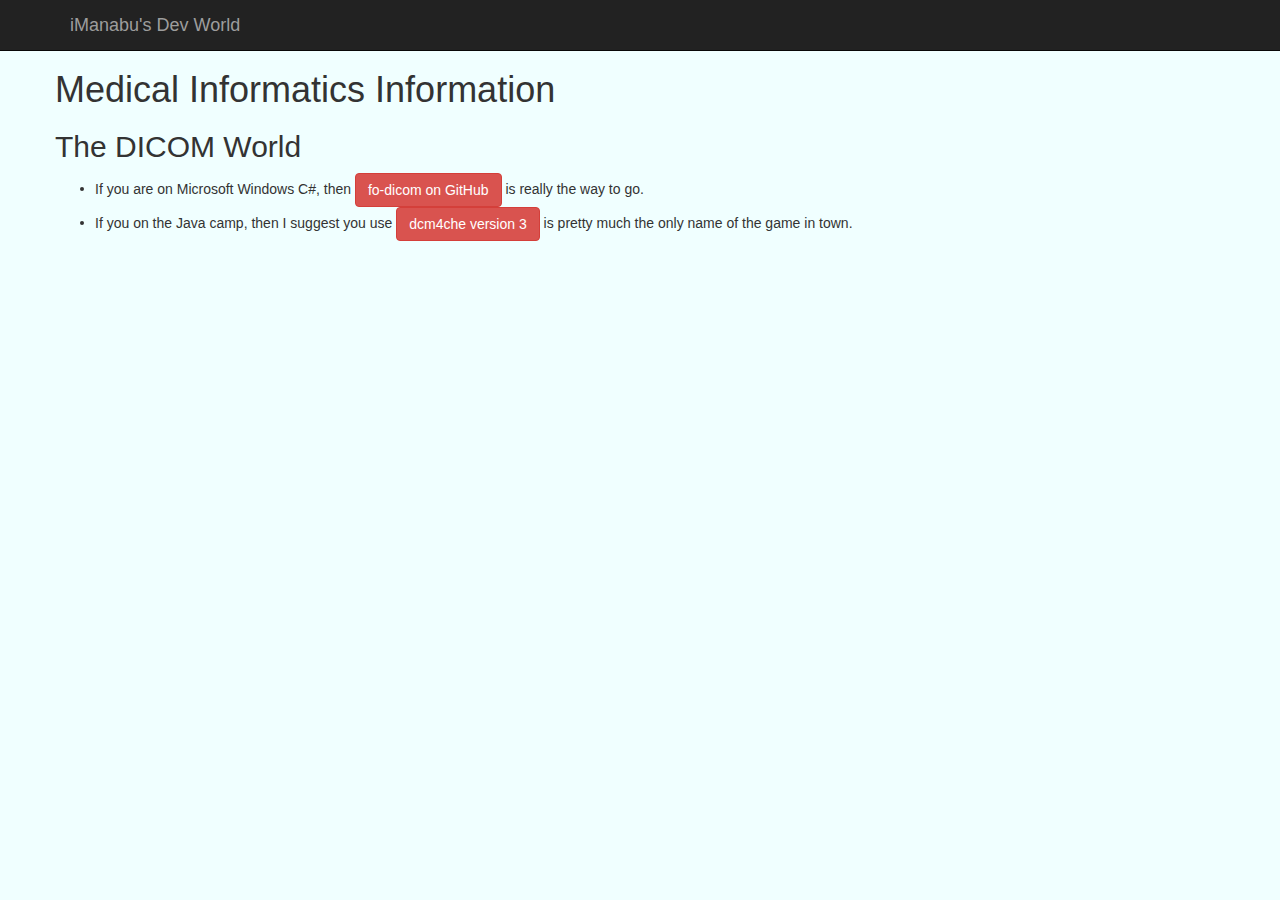
==== contents/mi/index.html @ fc7f5f87 "More updates to Medical Informatics Page." ====
<!DOCTYPE html>
<html lang="en">
<head>
    <meta charset="UTF-8">
    <!-- Bootstrap core CSS -->
    <link href="../../app/bower_components/bootstrap/dist/css/bootstrap.min.css" rel="stylesheet">
    <link href="../../jumbotron.css" rel="stylesheet">
    <!-- HTML5 shim and Respond.js for IE8 support of HTML5 elements and media queries -->
    <!--[if lt IE 9]>
    <script src="https://oss.maxcdn.com/html5shiv/3.7.2/html5shiv.min.js"></script>
    <script src="https://oss.maxcdn.com/respond/1.4.2/respond.min.js"></script>
    <![endif]-->
    <title>Manabu's Medical Informatics World</title>
</head>
<body>
<nav class="navbar navbar-inverse navbar-fixed-top">
    <div class="container">
        <div class="navbar-header">
            <button type="button" class="navbar-toggle collapsed" data-toggle="collapse" data-target="#navbar"
                    aria-expanded="false" aria-controls="navbar">
                <span class="sr-only">Toggle navigation</span>
                <span class="icon-bar"></span>
                <span class="icon-bar"></span>
                <span class="icon-bar"></span>
            </button>
            <a class="navbar-brand" href="/index.html">iManabu's Dev World</a>
        </div>
        <!--<div id="navbar" class="navbar-collapse collapse">-->
        <!--<form class="navbar-form navbar-right">-->
        <!--<div class="form-group">-->
        <!--<input type="text" placeholder="Email" class="form-control">-->
        <!--</div>-->
        <!--<div class="form-group">-->
        <!--<input type="password" placeholder="Password" class="form-control">-->
        <!--</div>-->
        <!--<button type="submit" class="btn btn-success">Sign in</button>-->
        <!--</form>-->
        <!--</div>&lt;!&ndash;/.navbar-collapse &ndash;&gt;-->
    </div>
</nav>
<div class="container">
    <div class="row">
        <h1>Medical Informatics Information</h1>

        <h2>The DICOM World</h2>
        <ul>
            <li>If you are on Microsoft Windows C#, then
                <a class="btn btn-danger" href="https://github.com/fo-dicom/fo-dicom" target="_blank">
                    fo-dicom on GitHub</a>
                is really the way to go.
            </li>
            <li>If you on the Java camp, then I suggest you use
                <a class="btn btn-danger" href="https://github.com/dcm4che/dcm4che" target="_blank">
                    dcm4che version 3</a> is pretty much the only name of the game in town.
            </li>
        </ul>

    </div>
</div>
</body>
</html>
---- jumbotron.css ----
/* Move down content because we have a fixed navbar that is 50px tall */
body {
    padding-top: 50px;
    padding-bottom: 20px;
    background-color: azure;
}

.jumbotron {
    background-color: #b2dba1;
}
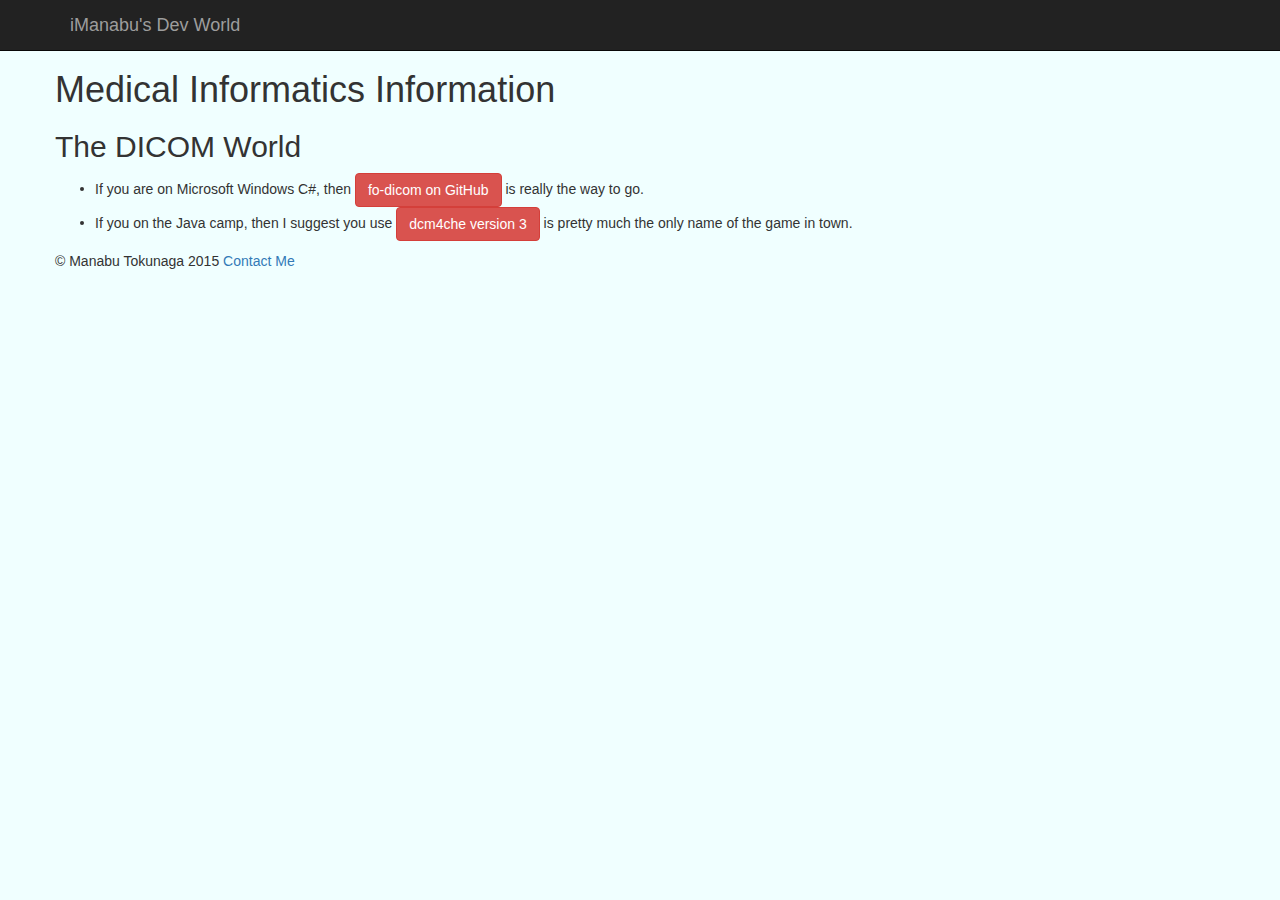
==== commit 61a662e5: "Contact form added." ====
--- a/contents/mi/index.html
+++ b/contents/mi/index.html
@@ -54,7 +54,11 @@
                     dcm4che version 3</a> is pretty much the only name of the game in town.
             </li>
         </ul>
-
+        <footer>
+            <p>&copy; Manabu Tokunaga 2015 <a
+                    href="https://docs.google.com/forms/d/1cR8cKDf6Q7Zs43AbiyUERaqA-YIde-StQwEtAd8Q2S0/viewform">Contact
+                Me</a></p>
+        </footer>
     </div>
 </div>
 </body>
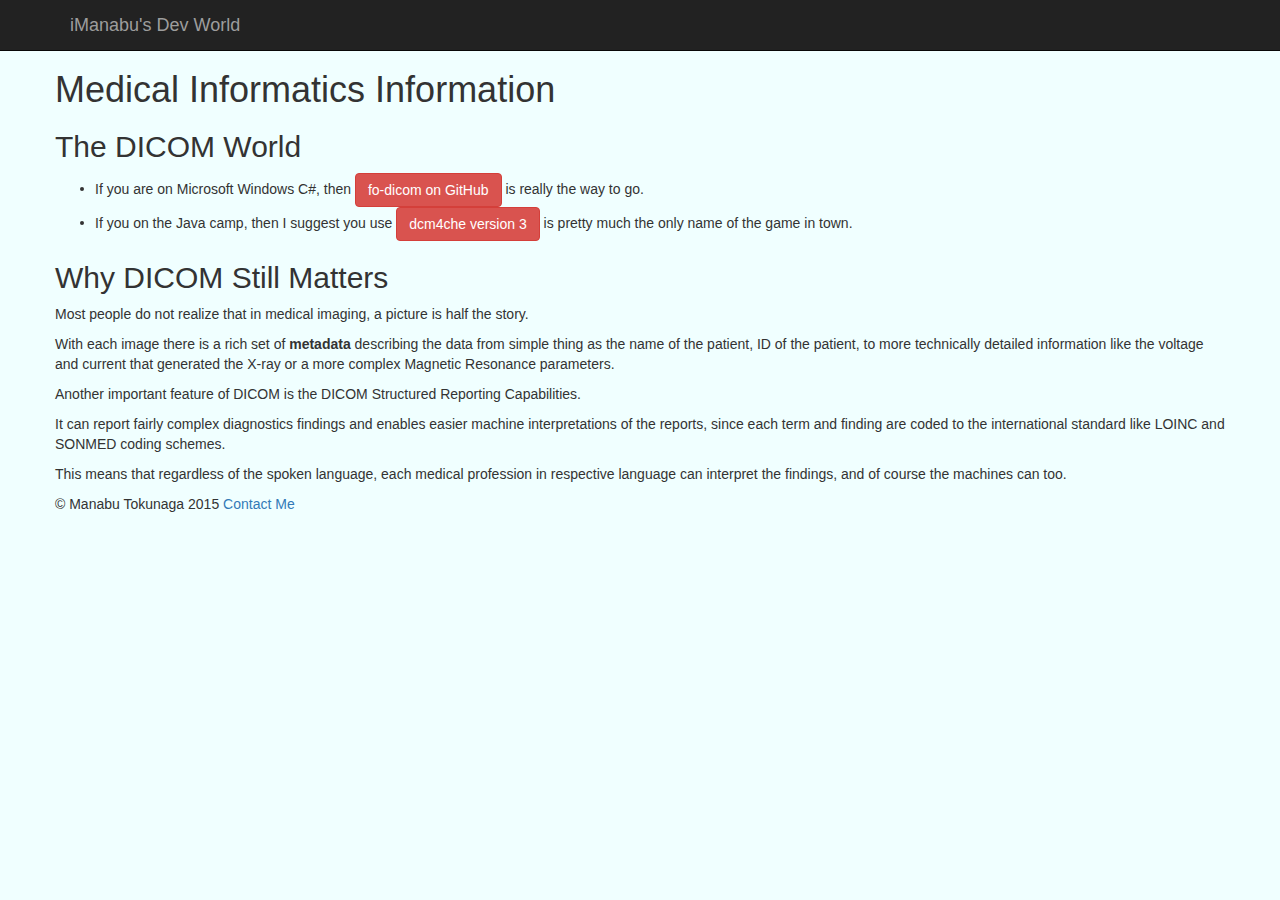
==== commit 327dc44b: "Why DICOM Matters added" ====
--- a/contents/mi/index.html
+++ b/contents/mi/index.html
@@ -54,6 +54,13 @@
                     dcm4che version 3</a> is pretty much the only name of the game in town.
             </li>
         </ul>
+        <h2>Why DICOM Still Matters</h2>
+        <p>Most people do not realize that in medical imaging, a picture is half the story. </p>
+        <p>With each image there is a rich set of <b>metadata</b> describing the data from simple thing as the name of the patient, ID of the patient, to more
+	        technically detailed information like the voltage and current that generated the X-ray or a more complex Magnetic Resonance parameters.</p>
+	    <p>Another important feature of DICOM is the DICOM Structured Reporting Capabilities.</p>
+	    <p>It can report fairly complex diagnostics findings and enables easier machine interpretations of the reports, since each term and finding are coded to the international standard like LOINC and SONMED coding schemes.</p>
+	    <p>This means that regardless of the spoken language, each medical profession in respective language can interpret the findings, and of course the machines can too.</p>    
         <footer>
             <p>&copy; Manabu Tokunaga 2015 <a
                     href="https://docs.google.com/forms/d/1cR8cKDf6Q7Zs43AbiyUERaqA-YIde-StQwEtAd8Q2S0/viewform">Contact
